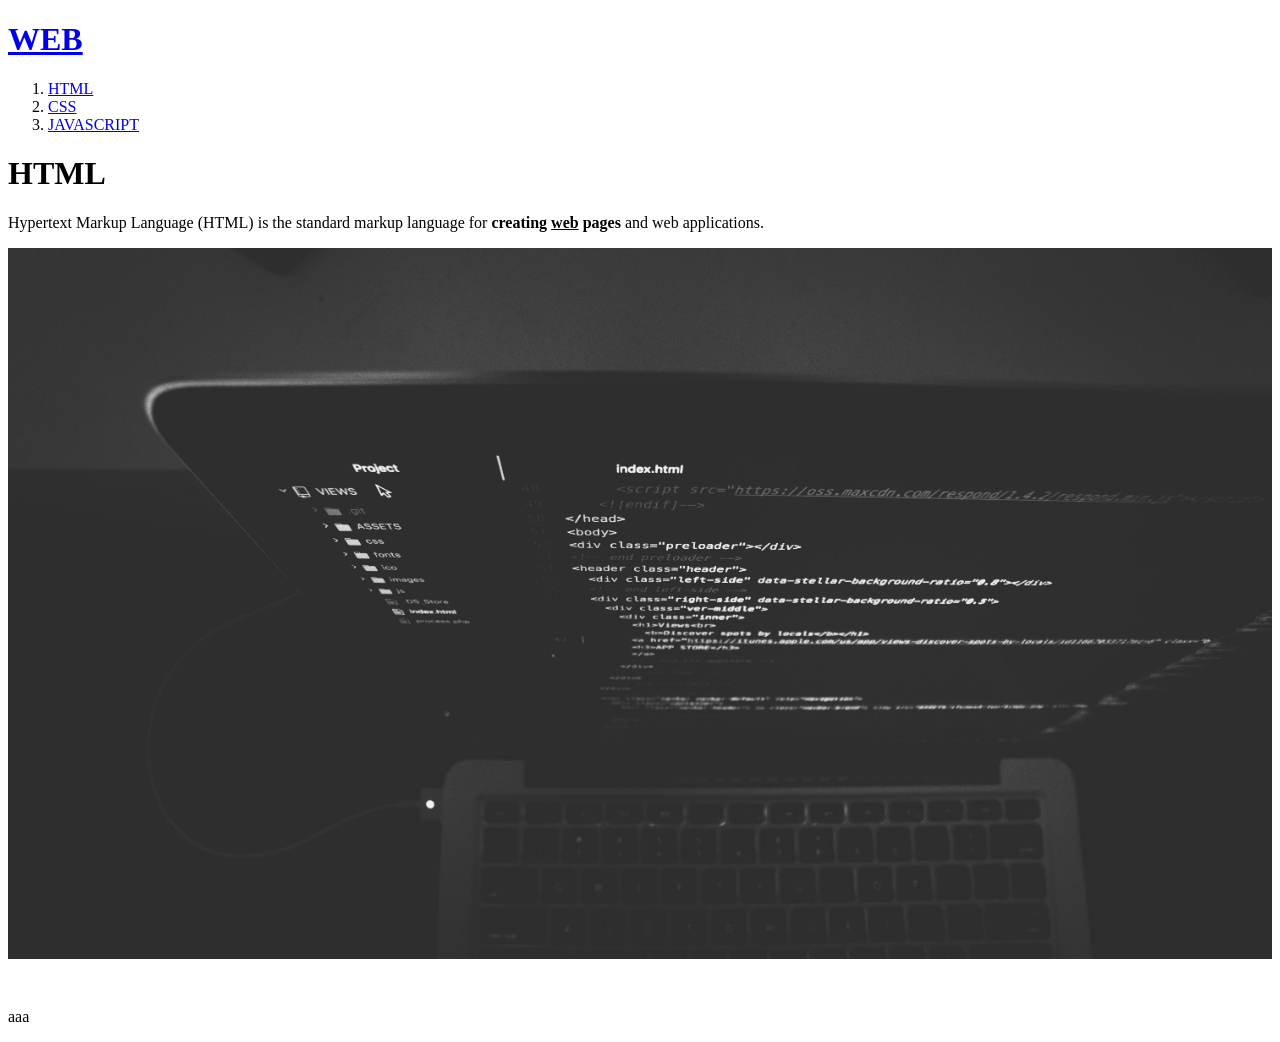
==== 1.html @ 552d32a3 "first version" ====
<!doctype html>
<html>
<head>
  <title>WEB1 - HTML</title>
  <meta charset="utf-8">
</head>
<body>
<h1><a href="index.html">WEB</a></h1>
<ol>
  <li><a href="1.html">HTML</a></li>
  <li><a href="2.html">CSS</a></li>
  <li><a href="3.html">JAVASCRIPT</a></li>
</ol>
<h1>HTML</h1>
<p>Hypertext Markup Language (HTML) is the standard markup language for <strong>creating <u>web</u> pages</strong> and web applications.
</p><img src="coding.jpg" width="100%"><p style="margin-top:45px;">aaa</p>
</body>
</html>
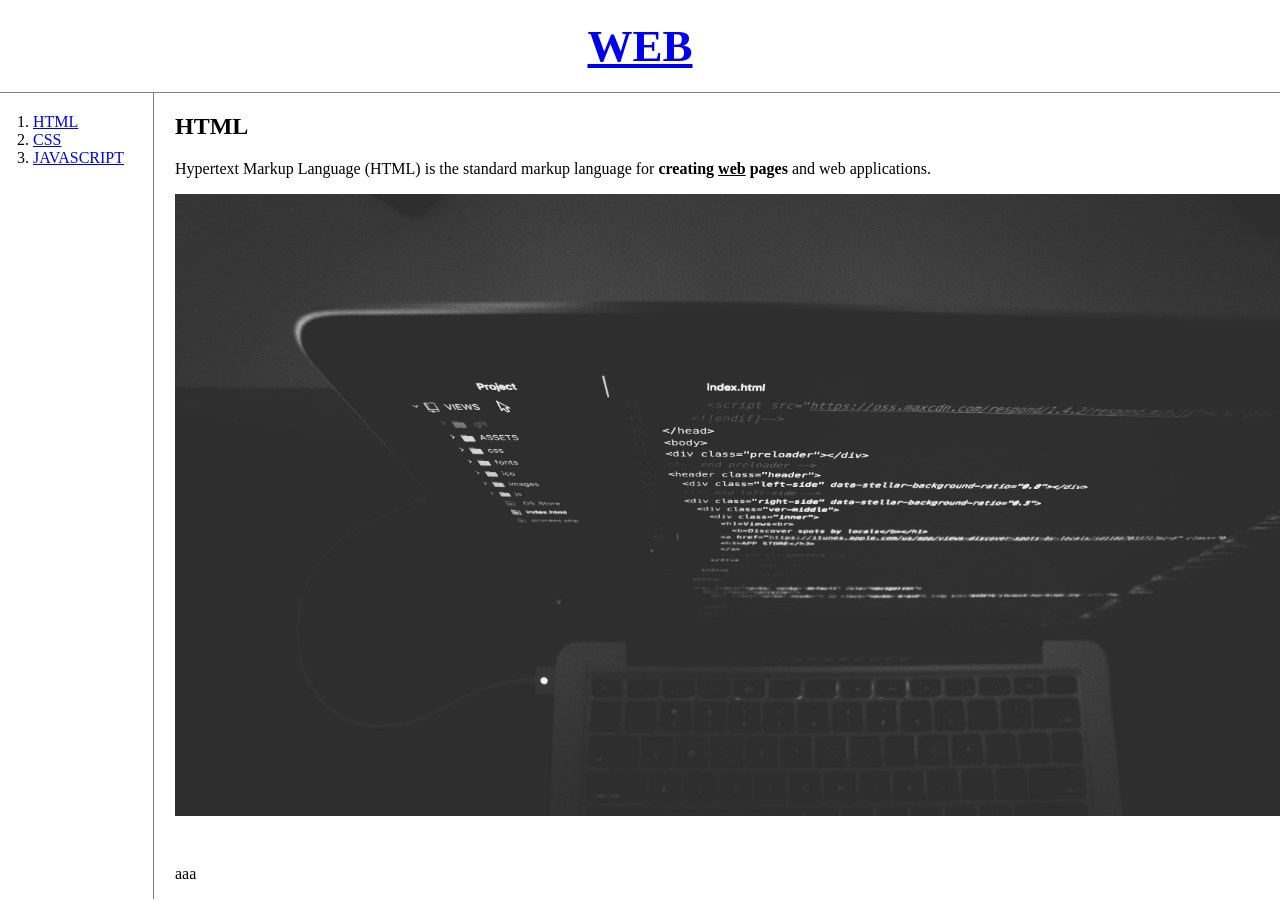
==== commit ecc607fa: "Add files via upload" ====
--- a/1.html
+++ b/1.html
@@ -3,16 +3,21 @@
 <head>
   <title>WEB1 - HTML</title>
   <meta charset="utf-8">
+  <link rel="stylesheet" href="style.css">
 </head>
 <body>
 <h1><a href="index.html">WEB</a></h1>
-<ol>
-  <li><a href="1.html">HTML</a></li>
-  <li><a href="2.html">CSS</a></li>
-  <li><a href="3.html">JAVASCRIPT</a></li>
-</ol>
-<h1>HTML</h1>
-<p>Hypertext Markup Language (HTML) is the standard markup language for <strong>creating <u>web</u> pages</strong> and web applications.
-</p><img src="coding.jpg" width="100%"><p style="margin-top:45px;">aaa</p>
+<div id="grid">
+  <ol>
+    <li><a href="1.html">HTML</a></li>
+    <li><a href="2.html">CSS</a></li>
+    <li><a href="3.html">JAVASCRIPT</a></li>
+  </ol>
+  <div id="article">
+    <h2>HTML</h2>
+    <p>Hypertext Markup Language (HTML) is the standard markup language for <strong>creating <u>web</u> pages</strong> and web applications.
+    </p><img src="coding.jpg" width="100%"><p style="margin-top:45px;">aaa</p>
+  </div>
+</div>
 </body>
 </html>
--- a/style.css
+++ b/style.css
@@ -0,0 +1,37 @@
+body{
+  margin:0;
+}
+h1{
+  font-size: 45px;
+  text-align: center;
+  border-bottom: 1px solid gray;
+  margin:0;
+  padding : 20px;
+}
+ol{
+  border-right: 1px solid gray;
+  width:100px;
+  margin:0;
+  padding:20px;
+}
+#grid{
+  display:grid;
+  grid-template-columns: 150px 1fr;
+}
+#grid ol{
+  padding-left: 33px;
+}
+#grid #article{
+  padding-left: 25px
+}
+@media(max-width:800px){
+  #grid{
+    display:block;
+  }
+  ol{
+    border-right:none;
+  }
+  h1{
+    border-bottom:none;
+}
+}
